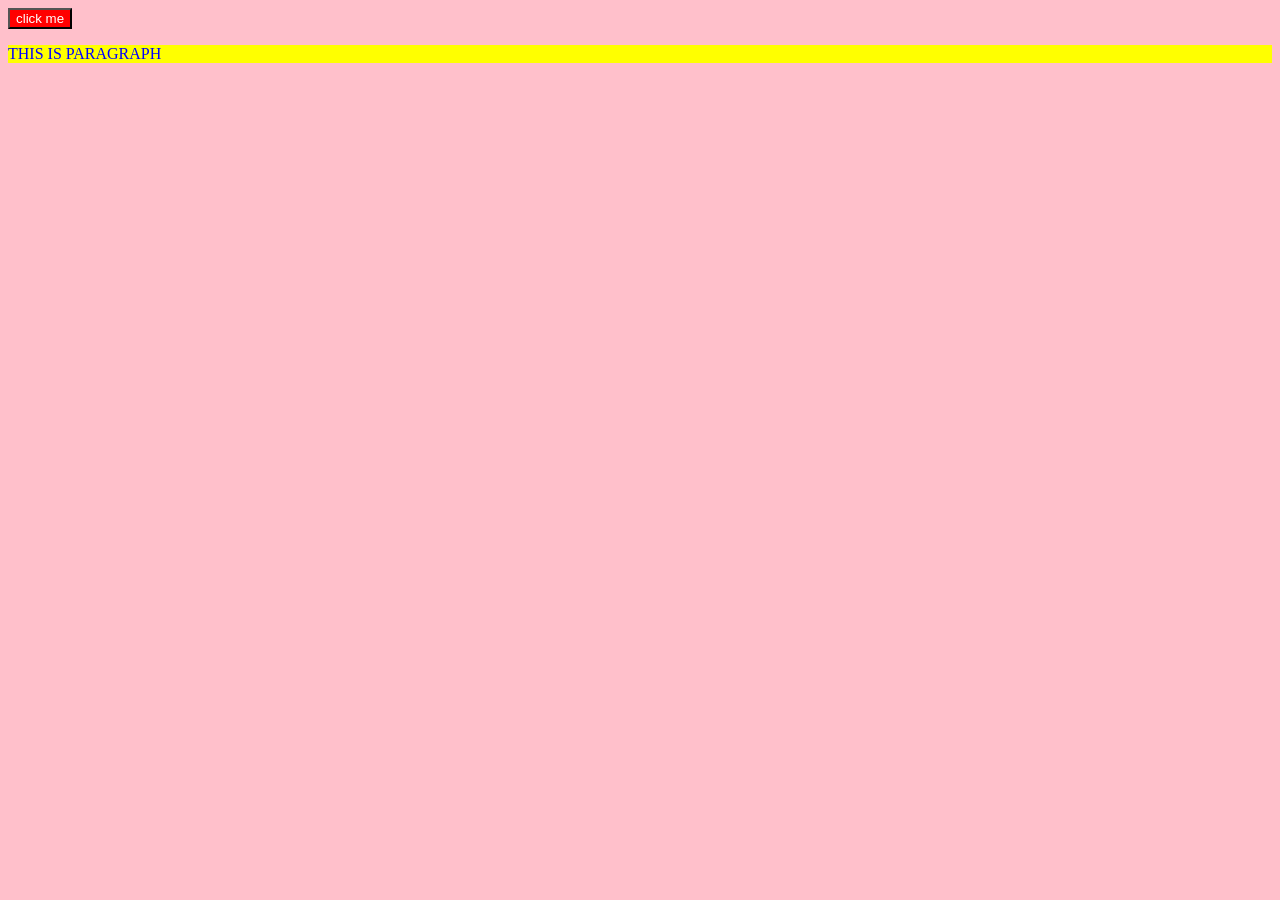
==== practice.html @ 30ba20a8 "dom practice" ====
<!DOCTYPE html>
<html lang="en">
<head>
    <meta charset="UTF-8">
    <meta name="viewport" content="width=device-width, initial-scale=1.0">
    <title>practice</title>
    <link rel="stylesheet" href="style.css">

</head>
<body>
    <p class="mypara">
        THIS IS PARAGRAPH
    </p>

    
    <script src="practice.js"></script>
</body>
</html>
---- style.css ----
div{
    color:red;
    font-style:italic;
    text-align: center;
    height: 90px;
    width: 90px;
    border: 1px solid;
    border-color: black;
    background-color: palevioletred;
    margin: 5px;
}
.myPara-class{
    color:yellow;
    font-style:italic;
}
body{
    background-color:pink;
}
.box{
    text-align: center;
    height: 80px;
    width: 80px;
    color: red;
    border: 1px solid;
    border-color: black;
    margin: 5px;

}
.mypara{
    color: blue;
}
.newclass{
    background-color:yellow;
}
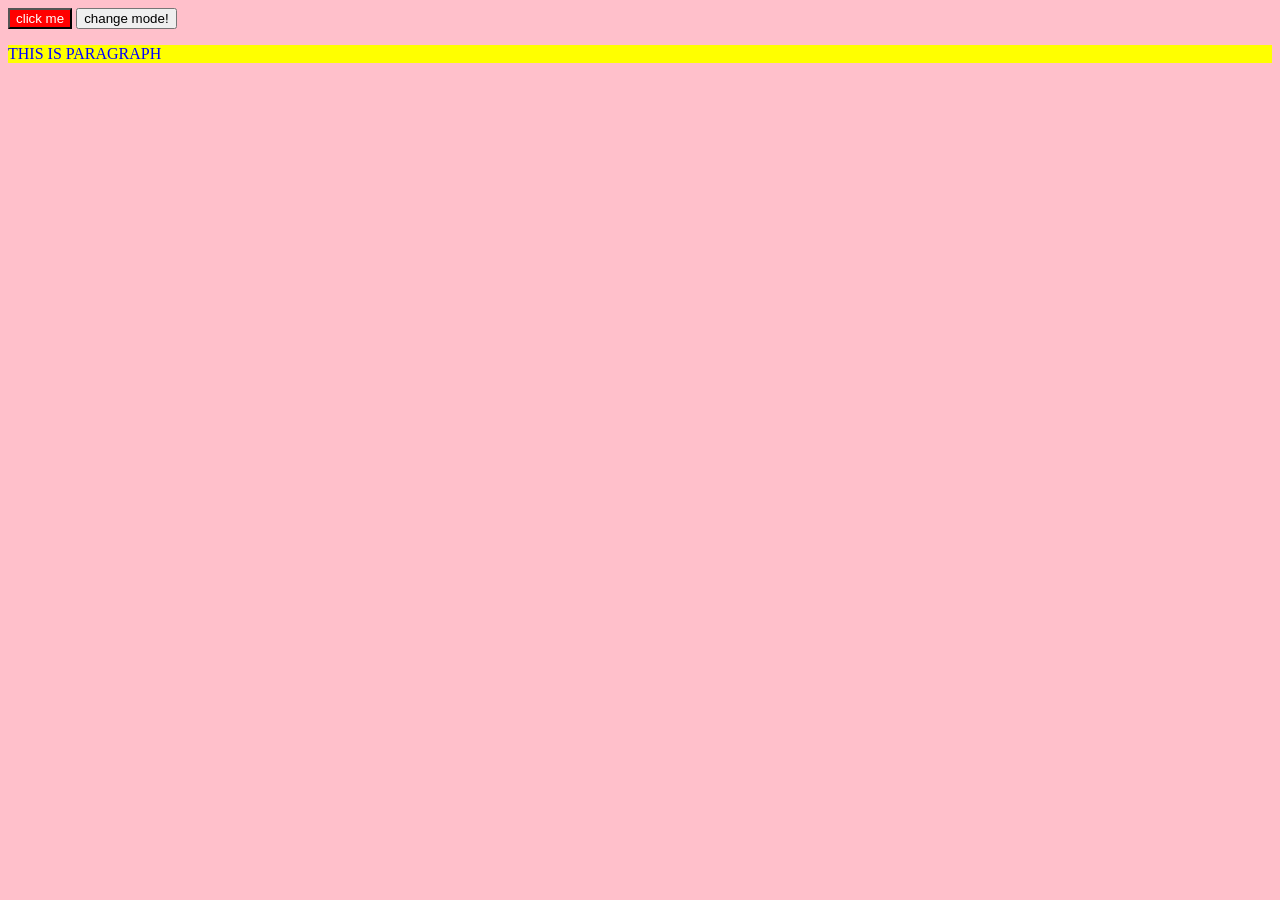
==== commit f9df176a: "dom event handling." ====
--- a/practice.html
+++ b/practice.html
@@ -8,11 +8,17 @@
 
 </head>
 <body>
+    <button id="mode">
+
+        change mode!
+    </button>
+    
     <p class="mypara">
         THIS IS PARAGRAPH
     </p>
-
+    
     
     <script src="practice.js"></script>
 </body>
-</html>+</html>
+
--- a/style.css
+++ b/style.css
@@ -31,4 +31,13 @@
 }
 .newclass{
     background-color:yellow;
+}
+.dark{
+    background-color: black;
+    color: white;
+}
+
+.light{
+    background-color: white;
+    color: black;
 }
